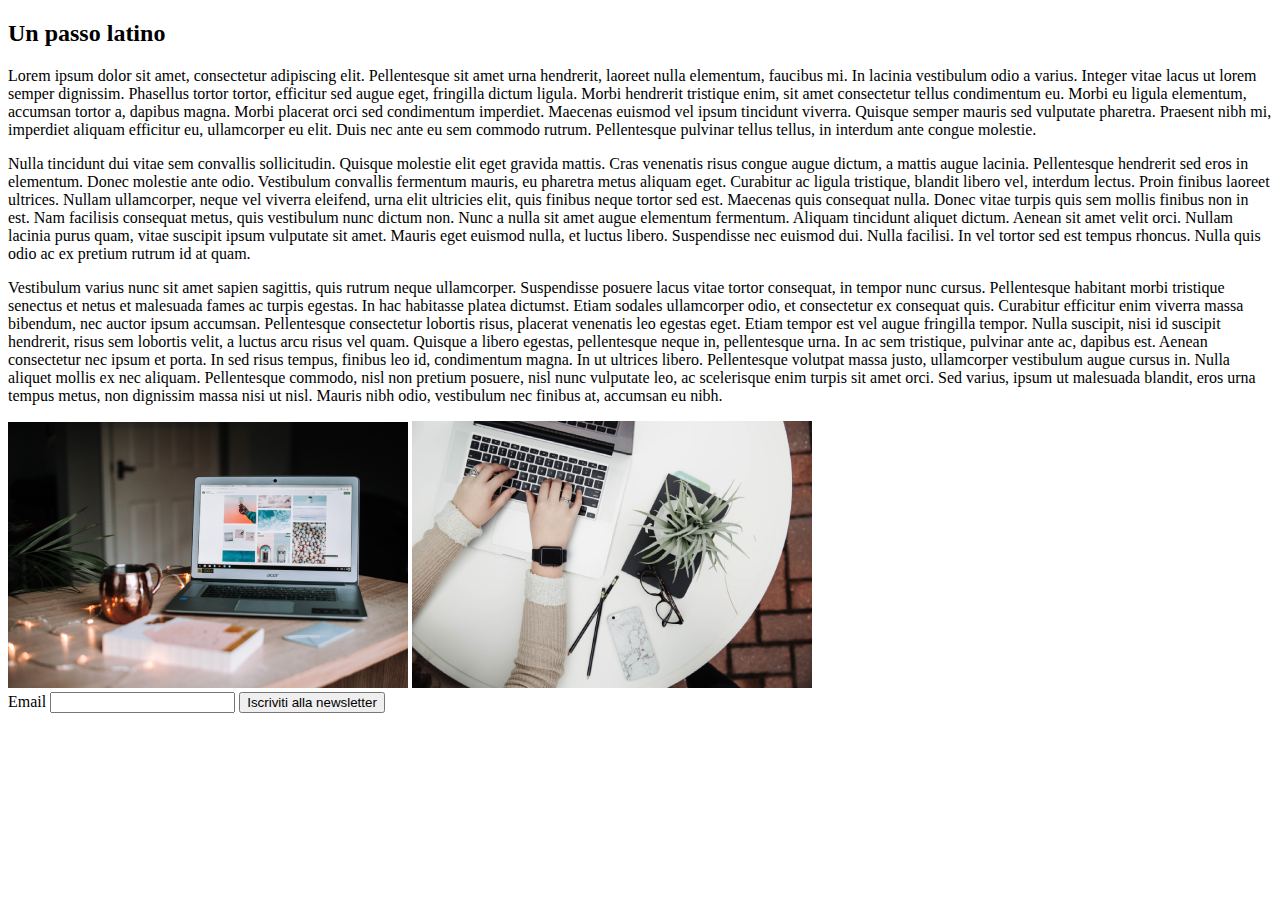
==== es_1_responsive/start/index.html @ 9ac45997 "initial commit" ====
<!DOCTYPE html>
<html>

<head>
    <meta http-equiv="X-UA-Compatible" content="IE=edge" />
    <meta charset="utf-8" />
    <meta name="viewport" content="width=device-width, initial-scale=1.0, maximum-scale=1.0, user-scalable=no" />
    <title>Lezione CSS</title>
</head>

<body>
    <main>
        <article>
            <h2>Un passo latino</h2>
            <p>Lorem ipsum dolor sit amet, consectetur adipiscing elit. Pellentesque sit amet urna hendrerit, laoreet
                nulla elementum, faucibus mi. In lacinia vestibulum odio a varius. Integer vitae lacus ut lorem semper
                dignissim. Phasellus tortor tortor, efficitur sed augue eget, fringilla dictum ligula. Morbi hendrerit
                tristique enim, sit amet consectetur tellus condimentum eu. Morbi eu ligula elementum, accumsan tortor
                a, dapibus magna. Morbi placerat orci sed condimentum imperdiet. Maecenas euismod vel ipsum tincidunt
                viverra. Quisque semper mauris sed vulputate pharetra. Praesent nibh mi, imperdiet aliquam efficitur eu,
                ullamcorper eu elit. Duis nec ante eu sem commodo rutrum. Pellentesque pulvinar tellus tellus, in
                interdum ante congue molestie.</p>

            <p> Nulla tincidunt dui vitae sem convallis sollicitudin. Quisque molestie elit eget gravida mattis. Cras
                venenatis risus congue augue dictum, a mattis augue lacinia. Pellentesque hendrerit sed eros in
                elementum. Donec molestie ante odio. Vestibulum convallis fermentum mauris, eu pharetra metus aliquam
                eget. Curabitur ac ligula tristique, blandit libero vel, interdum lectus. Proin finibus laoreet
                ultrices. Nullam ullamcorper, neque vel viverra eleifend, urna elit ultricies elit, quis finibus neque
                tortor sed est. Maecenas quis consequat nulla. Donec vitae turpis quis sem mollis finibus non in est.
                Nam facilisis consequat metus, quis vestibulum nunc dictum non. Nunc a nulla sit amet augue elementum
                fermentum. Aliquam tincidunt aliquet dictum.

                Aenean sit amet velit orci. Nullam lacinia purus quam, vitae suscipit ipsum vulputate sit amet. Mauris
                eget euismod nulla, et luctus libero. Suspendisse nec euismod dui. Nulla facilisi. In vel tortor sed est
                tempus rhoncus. Nulla quis odio ac ex pretium rutrum id at quam.
            </p>
            <p>
                Vestibulum varius nunc sit amet sapien sagittis, quis rutrum neque ullamcorper. Suspendisse posuere
                lacus vitae tortor consequat, in tempor nunc cursus. Pellentesque habitant morbi tristique senectus et
                netus et malesuada fames ac turpis egestas. In hac habitasse platea dictumst. Etiam sodales ullamcorper
                odio, et consectetur ex consequat quis. Curabitur efficitur enim viverra massa bibendum, nec auctor
                ipsum accumsan. Pellentesque consectetur lobortis risus, placerat venenatis leo egestas eget. Etiam
                tempor est vel augue fringilla tempor. Nulla suscipit, nisi id suscipit hendrerit, risus sem lobortis
                velit, a luctus arcu risus vel quam.

                Quisque a libero egestas, pellentesque neque in, pellentesque urna. In ac sem tristique, pulvinar ante
                ac, dapibus est. Aenean consectetur nec ipsum et porta. In sed risus tempus, finibus leo id, condimentum
                magna. In ut ultrices libero. Pellentesque volutpat massa justo, ullamcorper vestibulum augue cursus in.
                Nulla aliquet mollis ex nec aliquam. Pellentesque commodo, nisl non pretium posuere, nisl nunc vulputate
                leo, ac scelerisque enim turpis sit amet orci. Sed varius, ipsum ut malesuada blandit, eros urna tempus
                metus, non dignissim massa nisi ut nisl. Mauris nibh odio, vestibulum nec finibus at, accumsan eu nibh.
            </p>
            <img src="../assets/img1.png" alt="Immagine 1"/>
            <img src="../assets/img2.png" alt="Immagine 2"/>
        </article>
    </main>
</body>
<footer>
    <form action="#">
        <label for="form-email"> Email</label>
        <input type="email" id="form-email" required />
        <button type="submit">Iscriviti alla newsletter</button>
    </form>
</footer>

</html>
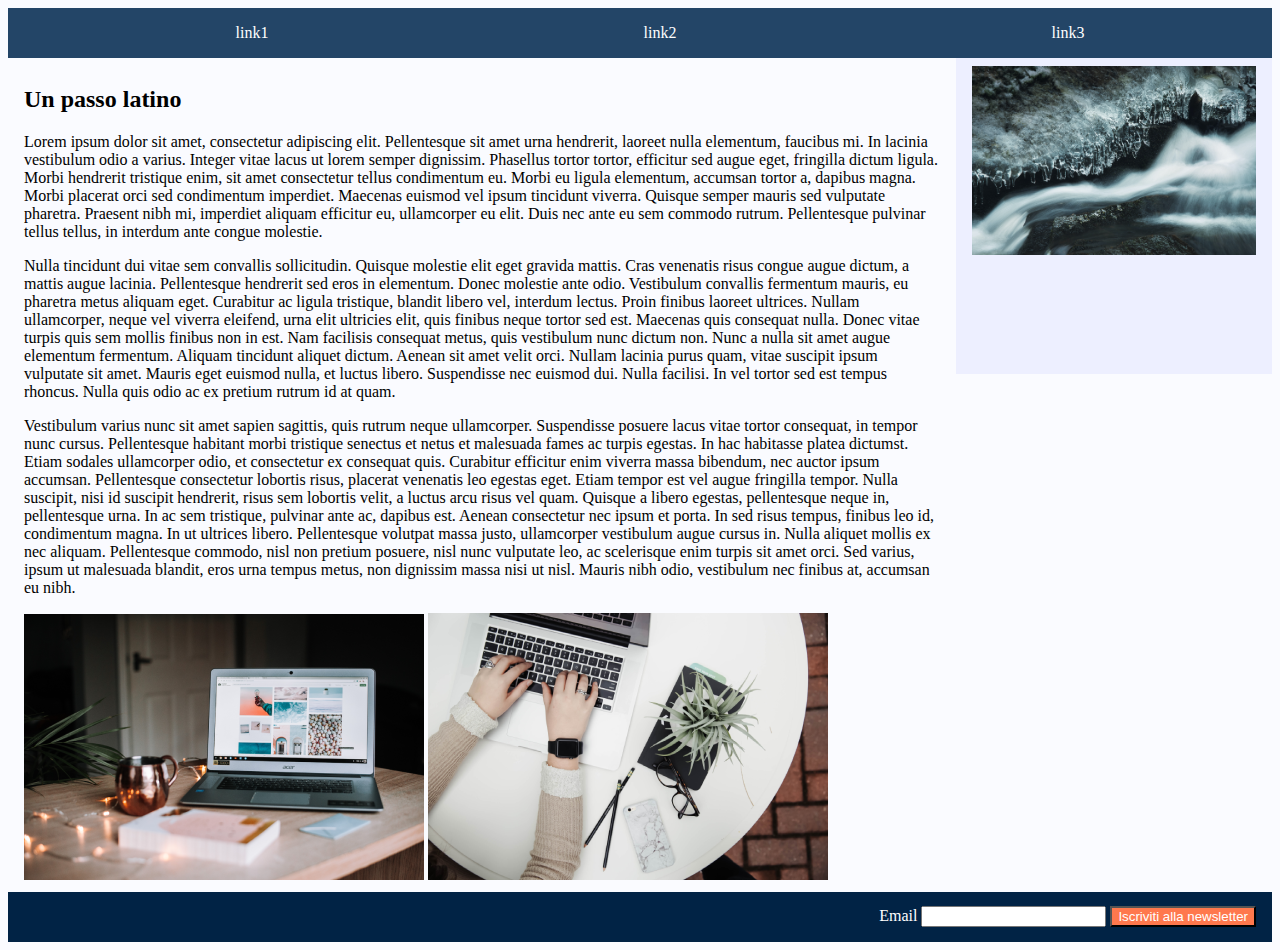
==== commit 31d6cb0c: "new branch initial commit" ====
--- a/es_1_responsive/start/index.html
+++ b/es_1_responsive/start/index.html
@@ -6,10 +6,145 @@
     <meta charset="utf-8" />
     <meta name="viewport" content="width=device-width, initial-scale=1.0, maximum-scale=1.0, user-scalable=no" />
     <title>Lezione CSS</title>
+   <style>
+  body {
+	background-color: #fafbff;
+	display: grid;
+	grid-template-columns: 3fr 1fr;
+	grid-template-rows: 1fr auto 1fr;
+	
+	grid-template-areas:
+        "nav nav"
+        "main aside"
+        "footer footer";}
+
+main {
+	grid-area: main;}
+
+aside {
+	grid-area: aside;
+	background-color: #edefff;
+}
+
+main,
+aside,
+footer {
+	padding: 8px 16px;
+}
+
+footer {
+	grid-area: footer;
+	background-color: #012345;
+	color: white;
+	display: flex;
+	justify-content: flex-end;
+	align-items: center;
+}
+ 
+button {background-color: #ff784d ;
+        color: white;
+        transition:0.4s;}
+
+button:hover {
+	color: #ff784d;
+	background-color: white;}
+
+nav {
+	grid-area: nav;
+	background-color: #234567;
+	width: 100%;
+}
+nav > ul {
+	display: flex;
+    justify-content: space-around;
+	align-items: center;
+	list-style-type: none;}
+
+a {color:white;
+   transition:0.3s;
+   text-decoration:none;}
+
+a:hover {color: #ff784d;}
+
+img {max-width:100%;}
+.img {max-height: 300px;}
+
+@media (max-width:990px) {
+    body {
+		grid-template-columns: 1fr;
+		grid-template-rows: 1fr auto auto 1fr;
+		grid-template-areas:
+            "nav"
+            "main"
+            "aside"
+            "footer";}
+            
+main {
+	grid-area: main;}
+
+aside {
+	grid-area: aside;
+	background-color: #edefff;
+    padding-top: 32px;
+    padding-bottom: 32px;
+}
+
+main,
+aside,
+footer {
+	padding: 8px 16px;
+}
+
+footer {
+	grid-area: footer;
+	background-color: #012345;
+	color: white;
+	display: flex;
+	justify-content: flex-end;
+	align-items: center;
+}
+ 
+button {background-color: #ff784d ;
+        color: white;
+        transition:0.4s;}
+
+button:hover {
+	color: #ff784d;
+	background-color: white;}
+
+nav {
+	grid-area: nav;
+	background-color: #234567;
+	width: 100%;
+}
+nav > ul {
+	display: flex;
+    justify-content: space-around;
+	align-items: center;
+	list-style-type: none;}
+
+a {color:white;
+   transition:0.3s;
+   text-decoration:none;}
+
+a:hover {color: #ff784d;}
+
+}
+
+   </style>
+       
 </head>
 
 <body>
+    <nav>
+        <ul>
+            <li><a href="link1">link1</a></li>
+            <li><a href="link2">link2</a></li>
+            <li><a href="link3">link3</a></li>
+        </ul>
+    </nav>
     <main>
+    
         <article>
             <h2>Un passo latino</h2>
             <p>Lorem ipsum dolor sit amet, consectetur adipiscing elit. Pellentesque sit amet urna hendrerit, laoreet
@@ -50,10 +185,16 @@
                 leo, ac scelerisque enim turpis sit amet orci. Sed varius, ipsum ut malesuada blandit, eros urna tempus
                 metus, non dignissim massa nisi ut nisl. Mauris nibh odio, vestibulum nec finibus at, accumsan eu nibh.
             </p>
+            <div class="img">
             <img src="../assets/img1.png" alt="Immagine 1"/>
             <img src="../assets/img2.png" alt="Immagine 2"/>
+        </div>
         </article>
     </main>
+        <aside class="img">
+            <img src="/es_1_responsive/assets/aside.jpg" alt="asideimg">
+        </aside>
+
 </body>
 <footer>
     <form action="#">
